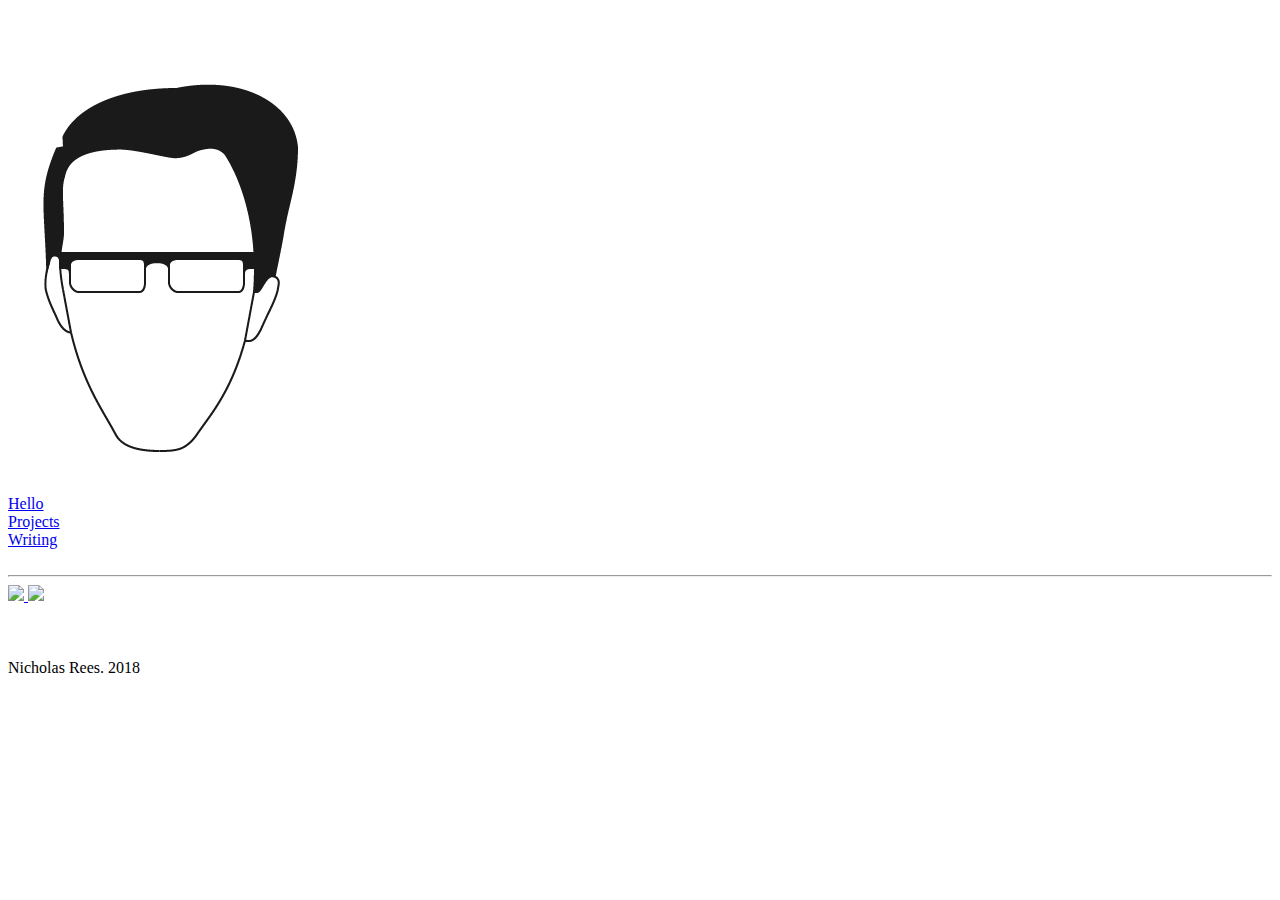
==== index.html @ 506d1e34 "Progress and template" ====
<!doctype html>
<html lang="en">
	<head>
	<title>Home!</title>
	<meta charset="UTF-8">
	<meta name="viewport" content="width=device-width, initial-scale=1, shrink-to-fit=no">
		<!-- Stylesheets-->
		<link rel="stylesheet" type="text/css" href="/Users/Nick/Git/nicholasrees/style/core.css">
		<link rel="stylesheet" href="https://maxcdn.bootstrapcdn.com/bootstrap/4.0.0-beta.2/css/bootstrap.min.css" integrity="sha384-PsH8R72JQ3SOdhVi3uxftmaW6Vc51MKb0q5P2rRUpPvrszuE4W1povHYgTpBfshb" crossorigin="anonymous">
		<link href="https://fonts.googleapis.com/css?family=Lobster" rel="stylesheet">
	</head>
	<body>
		<div class="container">

			<br>
			<br>
			<br>
			<br>

			<!-- Logo -->
			<div class="row justify-content-center">
				<div class="col">
		  			<img class="nr-logo" src="img/face.png">
		  		</div>
			</div>

			<br>
			<br>

			<!-- Menu -->
			<div class="row justify-content-center">
				<div class="nr-menu-option option">
					<a href="./pages/hello.html">
			      		<span class="nr-menu-option-clickable nr-menu-option-link"> Hello </span>
			      	</a>
			    </div>
			    <div class="nr-menu-option option">
			    	<a href="./pages/projects.html">
			      		<span class="nr-menu-option-clickable nr-menu-option-link"> Projects </span>
			      	</a>
			    </div>
			    <div class="nr-menu-option last">
				    <a href="./pages/writing.html">
				    	<span class="nr-menu-option-clickable nr-menu-option-link"> Writing </span>
				    </a>
			    </div>
			</div>

			<br>

			<!-- Divider -->
			<div class="row justify-content-center">
				<div class="nr-divider">
		  			<hr>
		  		</div>
			</div>

			<!-- Social -->
			<div class="row justify-content-center">
				<div class="col">
					<a target="_blank" href="https://www.twitter.com/nprees">
		  				<img class="nr-social-logo nr-pointer nr-display-link" src="/Users/Nick/Git/nicholasrees/img/twitter.png">
		  			</a>
		  			<a target="_blank" href="https://www.linkedin.com/in/nprees/">
		  				<img class="nr-pointer nr-display-link" src="/Users/Nick/Git/nicholasrees/img/linkedin.png">
		  			</a>
		  		</div>
			</div>

			<br>
			<br>
			<br>

			<!-- Footer -->
			<div class="row justify-content-center">
				<div class="col">
		  			<span class="nr-footer-name"> Nicholas Rees. </span>
		  			<span class="nr-footer-year"> 2018 </span>
		  		</div>
			</div>

			<br>

		</div>

		<!-- Optional JavaScript -->
		<!-- jQuery first, then Popper.js, then Bootstrap JS -->
		<script src="https://code.jquery.com/jquery-3.2.1.slim.min.js" integrity="sha384-KJ3o2DKtIkvYIK3UENzmM7KCkRr/rE9/Qpg6aAZGJwFDMVNA/GpGFF93hXpG5KkN" crossorigin="anonymous"></script>
		<script src="https://cdnjs.cloudflare.com/ajax/libs/popper.js/1.12.3/umd/popper.min.js" integrity="sha384-vFJXuSJphROIrBnz7yo7oB41mKfc8JzQZiCq4NCceLEaO4IHwicKwpJf9c9IpFgh" crossorigin="anonymous"></script>
		<script src="https://maxcdn.bootstrapcdn.com/bootstrap/4.0.0-beta.2/js/bootstrap.min.js" integrity="sha384-alpBpkh1PFOepccYVYDB4do5UnbKysX5WZXm3XxPqe5iKTfUKjNkCk9SaVuEZflJ" crossorigin="anonymous"></script>
	</body>
</html>
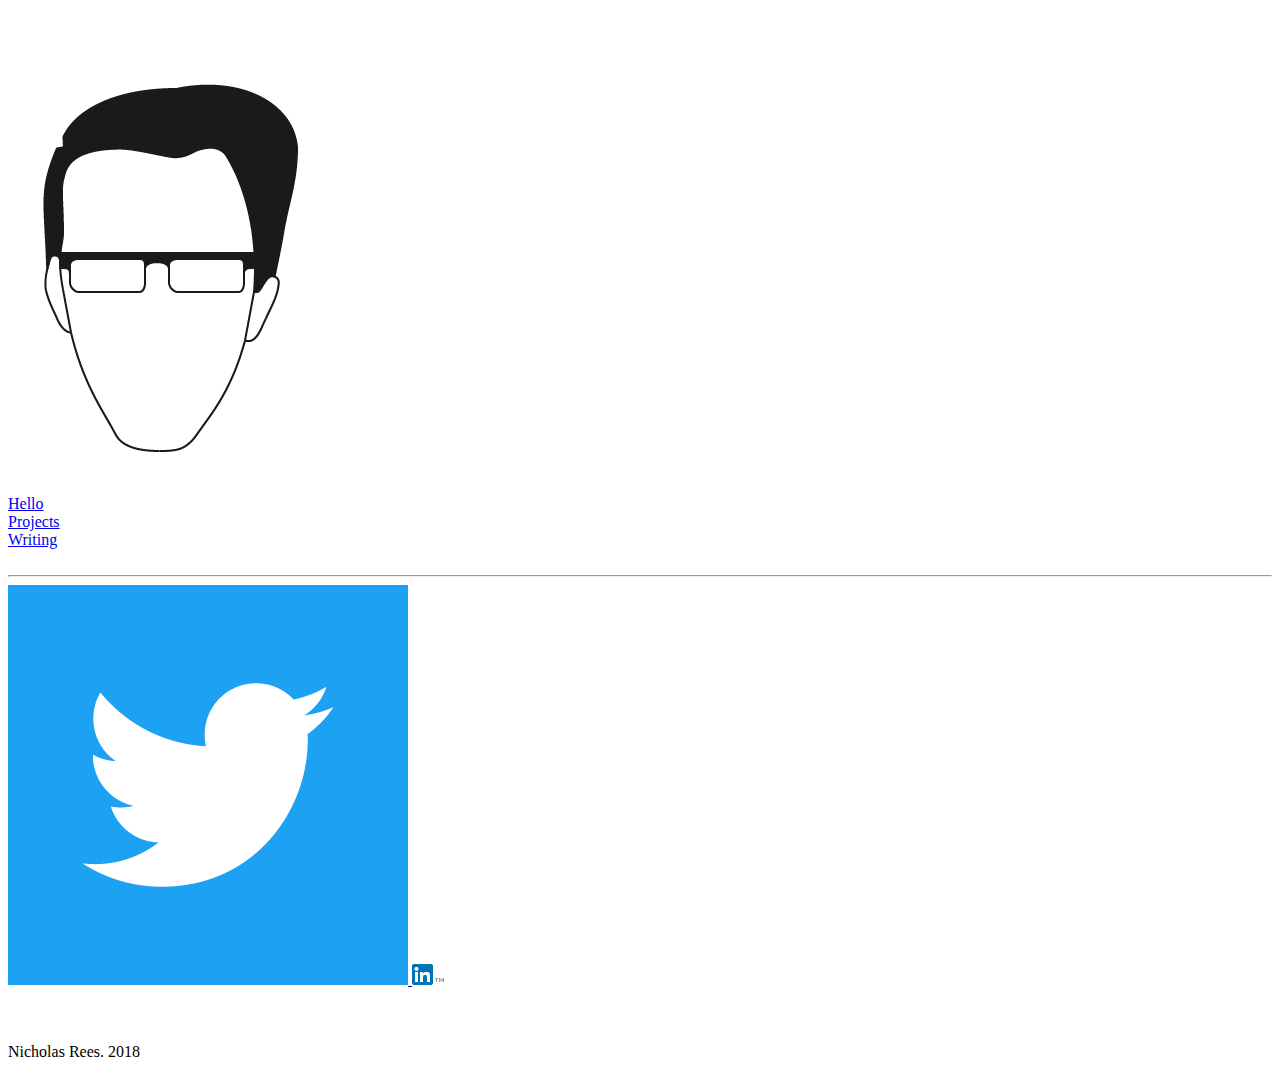
==== commit 30d1988c: "Testing file linkage" ====
--- a/index.html
+++ b/index.html
@@ -5,7 +5,7 @@
 	<meta charset="UTF-8">
 	<meta name="viewport" content="width=device-width, initial-scale=1, shrink-to-fit=no">
 		<!-- Stylesheets-->
-		<link rel="stylesheet" type="text/css" href="/Users/Nick/Git/nicholasrees/style/core.css">
+		<link rel="stylesheet" type="text/css" href="/nicholasrees/style/core.css">
 		<link rel="stylesheet" href="https://maxcdn.bootstrapcdn.com/bootstrap/4.0.0-beta.2/css/bootstrap.min.css" integrity="sha384-PsH8R72JQ3SOdhVi3uxftmaW6Vc51MKb0q5P2rRUpPvrszuE4W1povHYgTpBfshb" crossorigin="anonymous">
 		<link href="https://fonts.googleapis.com/css?family=Lobster" rel="stylesheet">
 	</head>
@@ -59,10 +59,10 @@
 			<div class="row justify-content-center">
 				<div class="col">
 					<a target="_blank" href="https://www.twitter.com/nprees">
-		  				<img class="nr-social-logo nr-pointer nr-display-link" src="/Users/Nick/Git/nicholasrees/img/twitter.png">
+		  				<img class="nr-social-logo nr-pointer nr-display-link" src="./img/twitter.png">
 		  			</a>
 		  			<a target="_blank" href="https://www.linkedin.com/in/nprees/">
-		  				<img class="nr-pointer nr-display-link" src="/Users/Nick/Git/nicholasrees/img/linkedin.png">
+		  				<img class="nr-pointer nr-display-link" src="./img/linkedin.png">
 		  			</a>
 		  		</div>
 			</div>
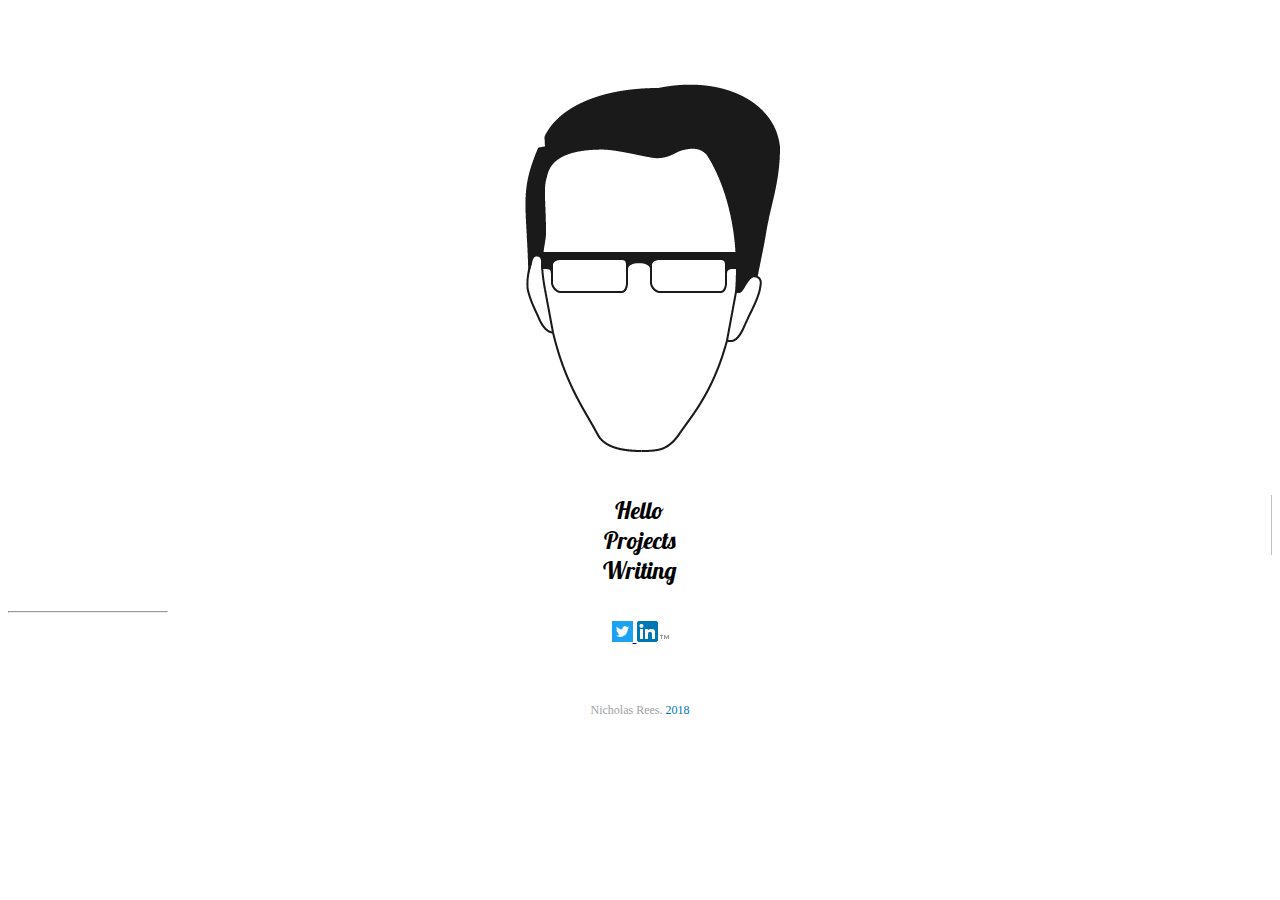
==== commit 2919acd9: "Correst path files" ====
--- a/index.html
+++ b/index.html
@@ -5,7 +5,7 @@
 	<meta charset="UTF-8">
 	<meta name="viewport" content="width=device-width, initial-scale=1, shrink-to-fit=no">
 		<!-- Stylesheets-->
-		<link rel="stylesheet" type="text/css" href="/nicholasrees/style/core.css">
+		<link rel="stylesheet" type="text/css" href="./style/core.css">
 		<link rel="stylesheet" href="https://maxcdn.bootstrapcdn.com/bootstrap/4.0.0-beta.2/css/bootstrap.min.css" integrity="sha384-PsH8R72JQ3SOdhVi3uxftmaW6Vc51MKb0q5P2rRUpPvrszuE4W1povHYgTpBfshb" crossorigin="anonymous">
 		<link href="https://fonts.googleapis.com/css?family=Lobster" rel="stylesheet">
 	</head>
--- a/style/core.css
+++ b/style/core.css
@@ -0,0 +1,77 @@
+div {
+	text-align: center;
+}
+
+a img
+{
+  border: 0 none;
+}
+
+.nr-divider {
+	width: 160px;
+}
+
+.nr-pointer {
+	cursor:pointer;
+}
+
+.nr-display-link {
+	display: inline-block;
+    text-decoration: none;
+}
+
+div.nr-menu-option {
+	padding:0px 10px 0px 10px;
+}
+
+div.nr-menu-option.option {
+	border-right: 1px solid #c1c1c1;
+}
+
+span.nr-menu-option-link {
+	display: inline-block;
+	color: black;
+    text-decoration: none;
+    font-size: 1.5em;
+    font-family: 'Lobster', cursive;
+    font-weight: 400;
+    font-style: normal;
+}
+
+span.nr-menu-option-clickable {
+	cursor:pointer;
+}
+
+span.nr-menu-option-clickable:hover {
+	color: #0077B5;
+}
+
+img.nr-social-logo {
+	width: 21px;
+}
+
+span.nr-footer-name {
+	color: #a1a1a1;
+	font-size: 0.75em;
+}
+
+span.nr-footer-year {
+	color: #0077B5;
+	font-size: 0.75em;
+	font-weight: 400;
+}
+
+span.nr-go-back {
+	display: inline-block;
+    position: relative;
+    z-index: 99;
+    color: black;
+    cursor: pointer;
+    font-family: 'Lobster', cursive;
+    font-weight: 400;
+    font-style: normal;
+}
+
+span.nr-go-back:hover {
+    color: #0077B5;
+}